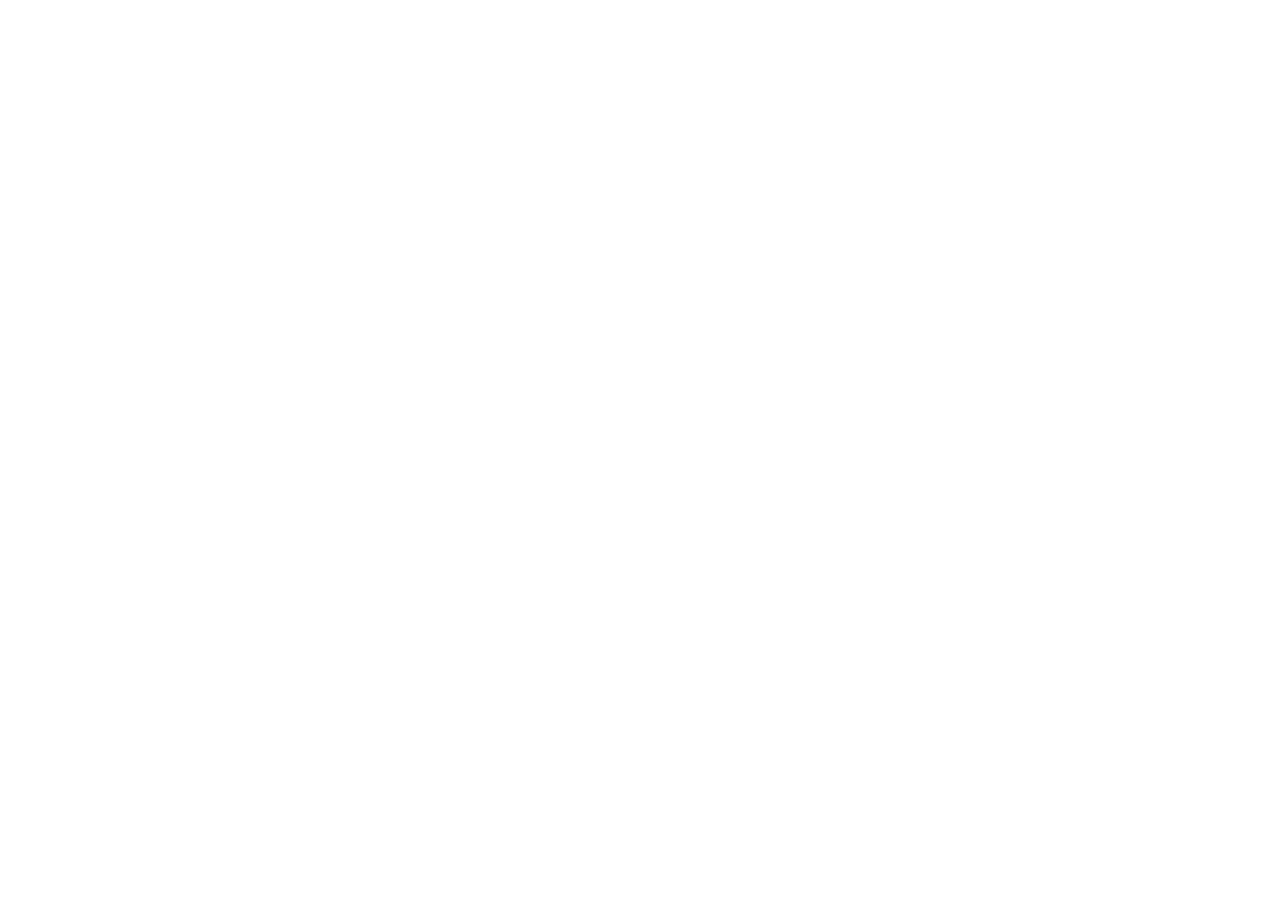
==== MBTI/index.html @ b224ded9 "mbti test" ====
<!DOCTYPE html>
<html lang="en">
<head>
    <meta charset="UTF-8">
    <meta http-equiv="X-UA-Compatible" content="IE=edge">
    <meta name="viewport" content="width=device-width, initial-scale=1.0">
    <title>Document</title>
    <link rel="stylesheet" href="style.css">
</head>
<body>
    
</body>
</html>
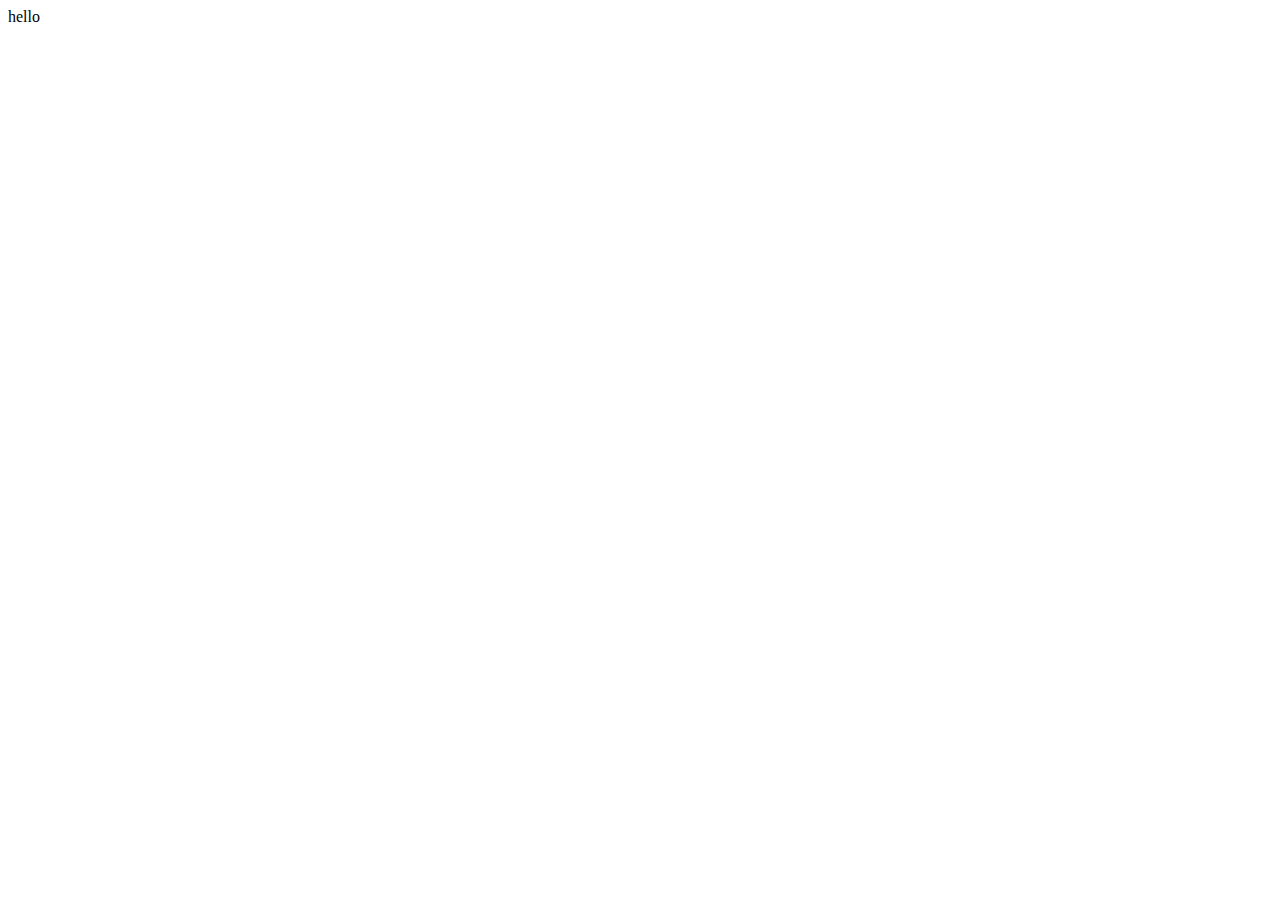
==== commit 103a864d: "html/css" ====
--- a/MBTI/index.html
+++ b/MBTI/index.html
@@ -5,9 +5,12 @@
     <meta http-equiv="X-UA-Compatible" content="IE=edge">
     <meta name="viewport" content="width=device-width, initial-scale=1.0">
     <title>Document</title>
+    <link rel="stylesheet" href="https://cdn.jsdelivr.net/npm/bootstrap@4.5.3/dist/css/bootstrap.min.css" integrity="sha384-TX8t27EcRE3e/ihU7zmQxVncDAy5uIKz4rEkgIXeMed4M0jlfIDPvg6uqKI2xXr2" crossorigin="anonymous">
     <link rel="stylesheet" href="style.css">
 </head>
 <body>
-    
+    hello
+    <script src="https://code.jquery.com/jquery-3.5.1.slim.min.js" integrity="sha384-DfXdz2htPH0lsSSs5nCTpuj/zy4C+OGpamoFVy38MVBnE+IbbVYUew+OrCXaRkfj" crossorigin="anonymous"></script>
+    <script src="https://cdn.jsdelivr.net/npm/bootstrap@4.5.3/dist/js/bootstrap.bundle.min.js" integrity="sha384-ho+j7jyWK8fNQe+A12Hb8AhRq26LrZ/JpcUGGOn+Y7RsweNrtN/tE3MoK7ZeZDyx" crossorigin="anonymous"></script>
 </body>
 </html>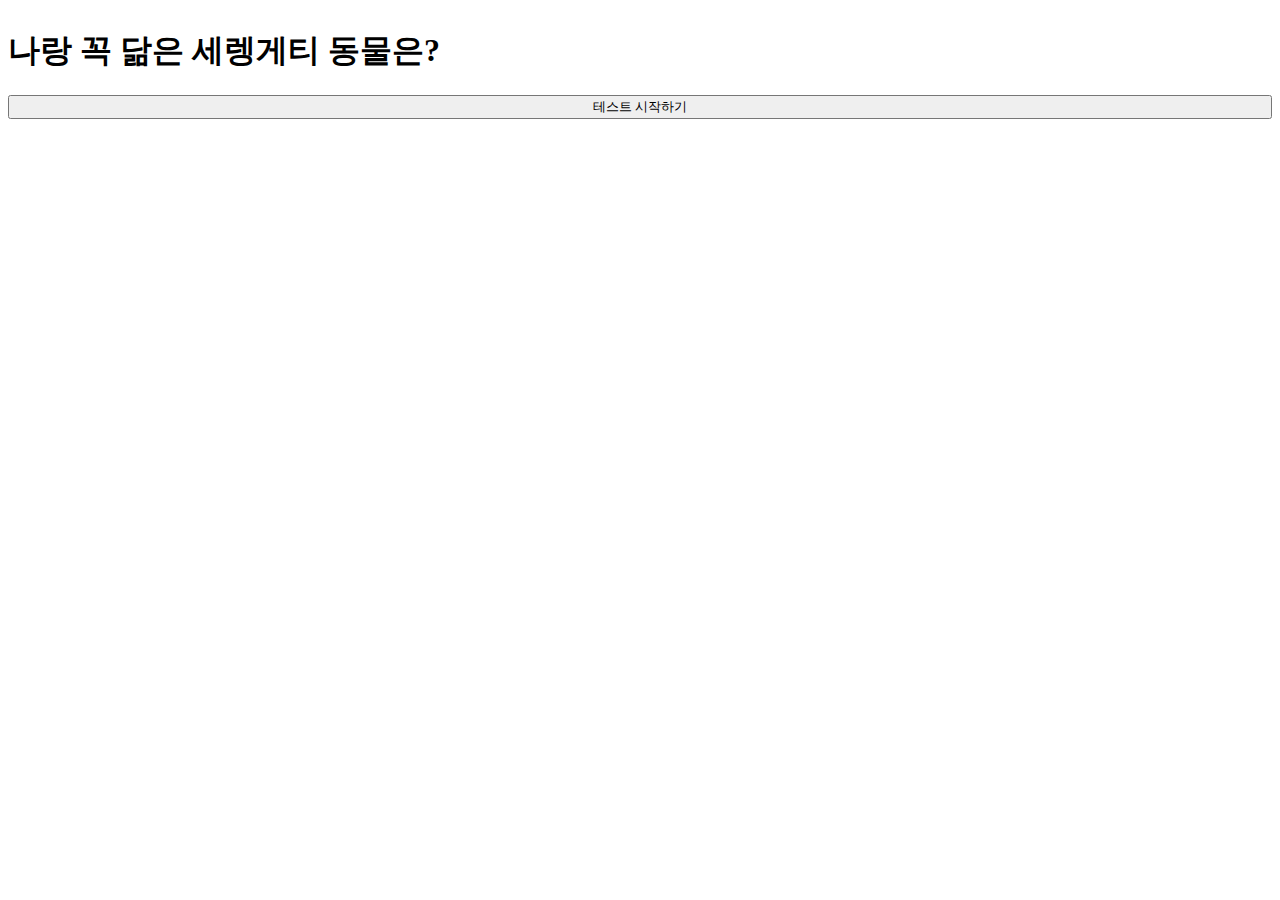
==== commit f66ebd14: "make buttons" ====
--- a/MBTI/index.html
+++ b/MBTI/index.html
@@ -1,5 +1,5 @@
 <!DOCTYPE html>
-<html lang="en">
+<html lang="ko">
 <head>
     <meta charset="UTF-8">
     <meta http-equiv="X-UA-Compatible" content="IE=edge">
@@ -8,8 +8,11 @@
     <link rel="stylesheet" href="https://cdn.jsdelivr.net/npm/bootstrap@4.5.3/dist/css/bootstrap.min.css" integrity="sha384-TX8t27EcRE3e/ihU7zmQxVncDAy5uIKz4rEkgIXeMed4M0jlfIDPvg6uqKI2xXr2" crossorigin="anonymous">
     <link rel="stylesheet" href="style.css">
 </head>
-<body>
-    hello
+<body class="container">
+    <article class="start">
+        <h1 class="mt-5 text-center">나랑 꼭 닮은 세렝게티 동물은?</h1>
+        <button type="button" class="btn btn-primary mt-5">테스트 시작하기</button>
+    </article>
     <script src="https://code.jquery.com/jquery-3.5.1.slim.min.js" integrity="sha384-DfXdz2htPH0lsSSs5nCTpuj/zy4C+OGpamoFVy38MVBnE+IbbVYUew+OrCXaRkfj" crossorigin="anonymous"></script>
     <script src="https://cdn.jsdelivr.net/npm/bootstrap@4.5.3/dist/js/bootstrap.bundle.min.js" integrity="sha384-ho+j7jyWK8fNQe+A12Hb8AhRq26LrZ/JpcUGGOn+Y7RsweNrtN/tE3MoK7ZeZDyx" crossorigin="anonymous"></script>
 </body>
--- a/MBTI/style.css
+++ b/MBTI/style.css
@@ -0,0 +1,5 @@
+.start {
+    display: flex;
+    flex-direction: column;
+}
+
